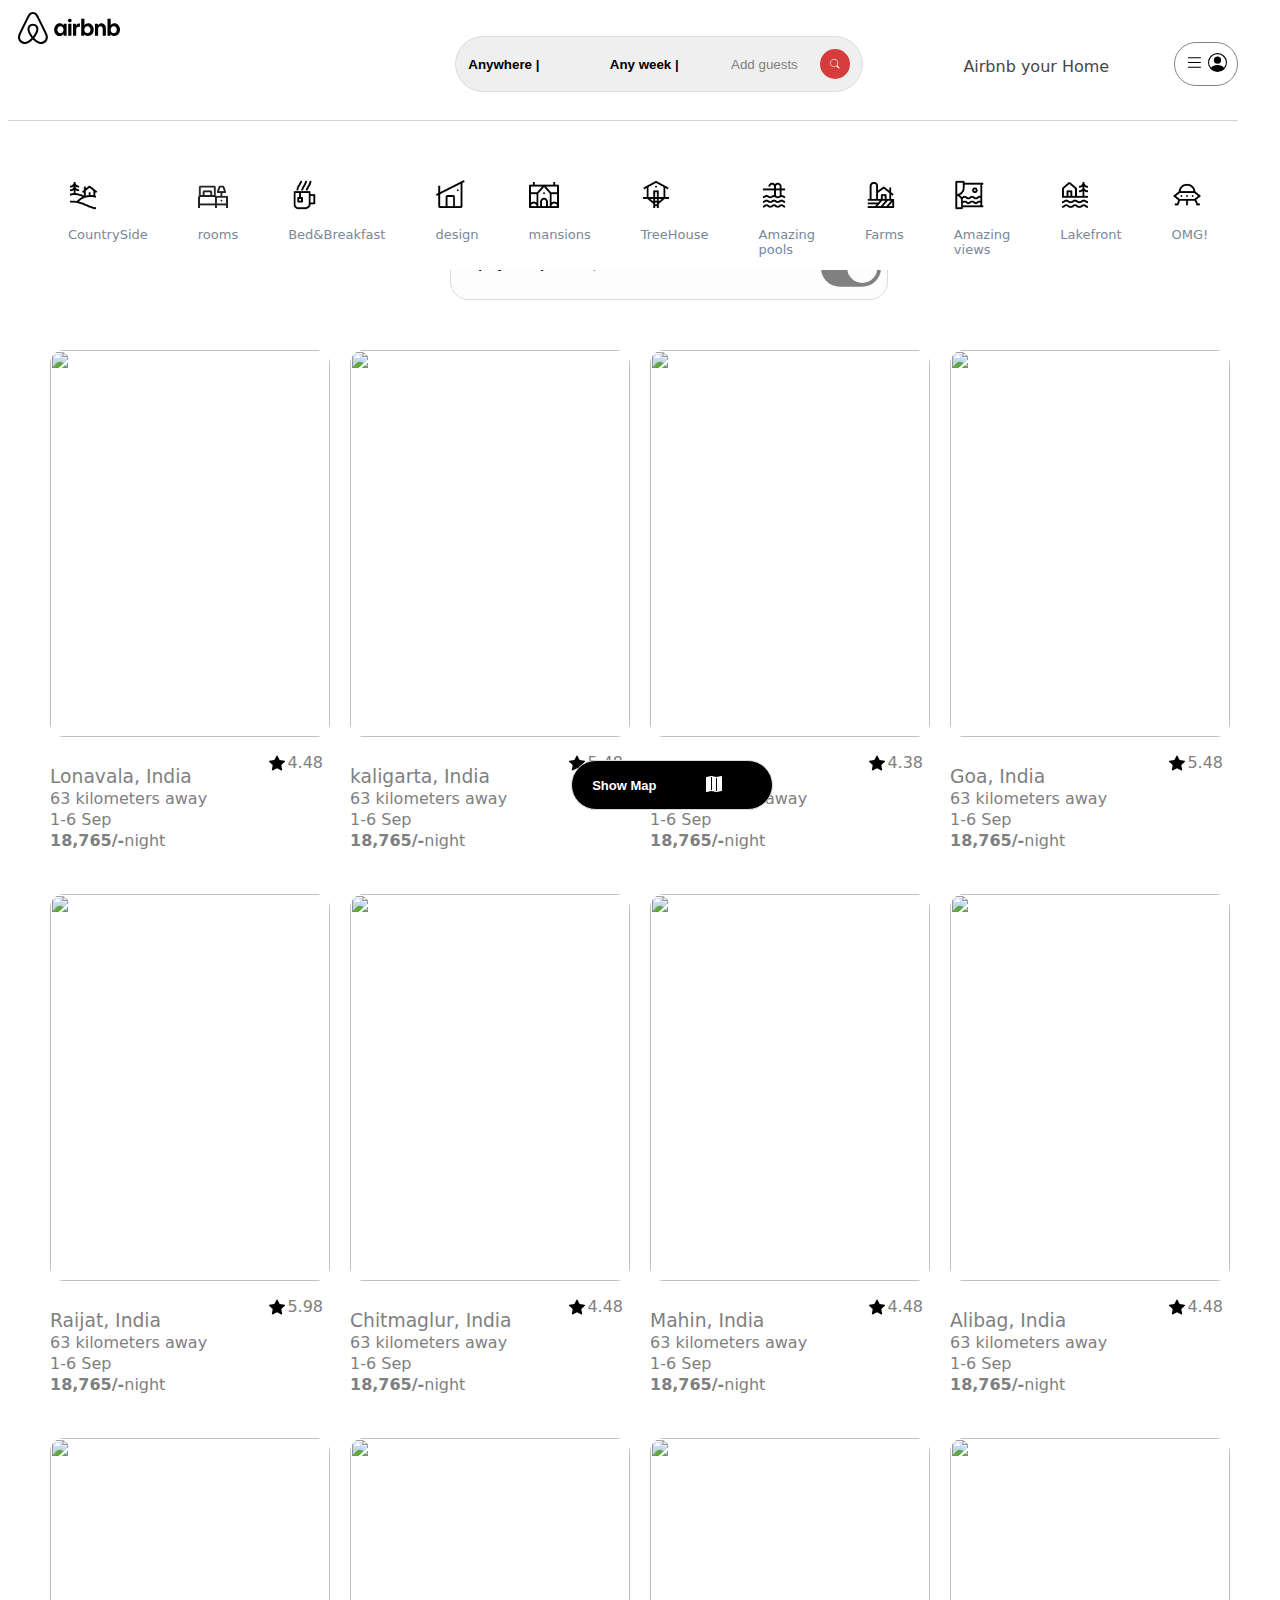
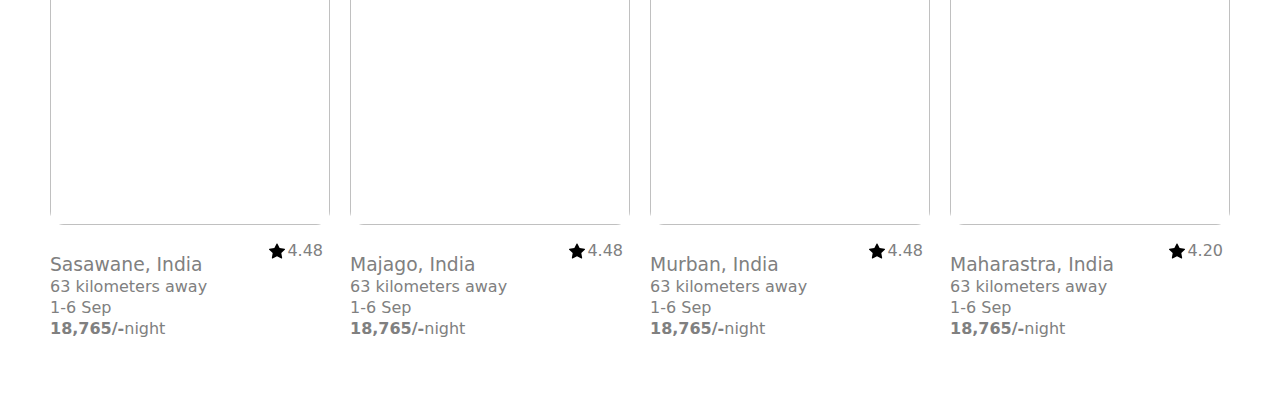
==== index.html @ 7d7a5a63 "my first commit" ====
<!DOCTYPE html>
<html lang="en">
<head>
    <meta charset="UTF-8">
    <meta name="viewport" content="width=device-width, initial-scale=1.0">
    <title>Airbin</title>
    <link rel="stylesheet" href="style.css">
</head>
<body>
     <div class="nav">
        <a href=""><img class="logo" src="logo.svg" alt=""></a>
        <!-- <svg xmlns="http://www.w3.org/2000/svg" style="display:block"><path d="M29.3864 22.7101C29.2429 22.3073 29.0752 21.9176 28.9157 21.5565C28.6701 21.0011 28.4129 20.4446 28.1641 19.9067L28.1444 19.864C25.9255 15.0589 23.5439 10.1881 21.0659 5.38701L20.9607 5.18316C20.7079 4.69289 20.4466 4.18596 20.1784 3.68786C19.8604 3.0575 19.4745 2.4636 19.0276 1.91668C18.5245 1.31651 17.8956 0.833822 17.1853 0.502654C16.475 0.171486 15.7005 -9.83959e-05 14.9165 4.23317e-08C14.1325 9.84805e-05 13.3581 0.171877 12.6478 0.503224C11.9376 0.834571 11.3088 1.31742 10.8059 1.91771C10.3595 2.46476 9.97383 3.05853 9.65572 3.68858C9.38521 4.19115 9.12145 4.70278 8.8664 5.19757L8.76872 5.38696C6.29061 10.1884 3.90903 15.0592 1.69015 19.8639L1.65782 19.9338C1.41334 20.463 1.16057 21.0102 0.919073 21.5563C0.75949 21.9171 0.592009 22.3065 0.448355 22.7103C0.0369063 23.8104 -0.094204 24.9953 0.0668098 26.1585C0.237562 27.334 0.713008 28.4447 1.44606 29.3804C2.17911 30.3161 3.14434 31.0444 4.24614 31.4932C5.07835 31.8299 5.96818 32.002 6.86616 32C7.14824 31.9999 7.43008 31.9835 7.71027 31.9509C8.846 31.8062 9.94136 31.4366 10.9321 30.8639C12.2317 30.1338 13.5152 29.0638 14.9173 27.5348C16.3194 29.0638 17.6029 30.1338 18.9025 30.8639C19.8932 31.4367 20.9886 31.8062 22.1243 31.9509C22.4045 31.9835 22.6864 31.9999 22.9685 32C23.8664 32.002 24.7561 31.8299 25.5883 31.4932C26.6901 31.0444 27.6554 30.3161 28.3885 29.3804C29.1216 28.4447 29.5971 27.3341 29.7679 26.1585C29.9287 24.9952 29.7976 23.8103 29.3864 22.7101ZM14.9173 24.377C13.1816 22.1769 12.0678 20.1338 11.677 18.421C11.5169 17.7792 11.4791 17.1131 11.5656 16.4573C11.6339 15.9766 11.8105 15.5176 12.0821 15.1148C12.4163 14.6814 12.8458 14.3304 13.3374 14.0889C13.829 13.8475 14.3696 13.7219 14.9175 13.7219C15.4655 13.722 16.006 13.8476 16.4976 14.0892C16.9892 14.3307 17.4186 14.6817 17.7528 15.1151C18.0244 15.5181 18.201 15.9771 18.2693 16.4579C18.3556 17.114 18.3177 17.7803 18.1573 18.4223C17.7661 20.1349 16.6526 22.1774 14.9173 24.377ZM27.7406 25.8689C27.6212 26.6908 27.2887 27.4674 26.7762 28.1216C26.2636 28.7759 25.5887 29.2852 24.8183 29.599C24.0393 29.9111 23.1939 30.0217 22.3607 29.9205C21.4946 29.8089 20.6599 29.5239 19.9069 29.0824C18.7501 28.4325 17.5791 27.4348 16.2614 25.9712C18.3591 23.3846 19.669 21.0005 20.154 18.877C20.3723 17.984 20.4196 17.0579 20.2935 16.1475C20.1791 15.3632 19.8879 14.615 19.4419 13.9593C18.9194 13.2519 18.2378 12.6768 17.452 12.2805C16.6661 11.8842 15.798 11.6777 14.9175 11.6777C14.0371 11.6777 13.1689 11.8841 12.383 12.2803C11.5971 12.6765 10.9155 13.2515 10.393 13.9589C9.94707 14.6144 9.65591 15.3624 9.5414 16.1465C9.41524 17.0566 9.4623 17.9822 9.68011 18.8749C10.1648 20.9993 11.4748 23.384 13.5732 25.9714C12.2555 27.4348 11.0845 28.4325 9.92769 29.0825C9.17468 29.5239 8.34007 29.809 7.47395 29.9205C6.64065 30.0217 5.79525 29.9111 5.0162 29.599C4.24581 29.2852 3.57092 28.7759 3.05838 28.1217C2.54585 27.4674 2.21345 26.6908 2.09411 25.8689C1.97932 25.0334 2.07701 24.1825 2.37818 23.3946C2.49266 23.0728 2.62663 22.757 2.7926 22.3818C3.0274 21.851 3.27657 21.3115 3.51759 20.7898L3.54996 20.7197C5.75643 15.9419 8.12481 11.0982 10.5894 6.32294L10.6875 6.13283C10.9384 5.64601 11.1979 5.14267 11.4597 4.6563C11.7101 4.15501 12.0132 3.68171 12.3639 3.2444C12.6746 2.86903 13.0646 2.56681 13.5059 2.35934C13.9473 2.15186 14.4291 2.04426 14.9169 2.04422C15.4047 2.04418 15.8866 2.15171 16.3279 2.35911C16.7693 2.56651 17.1593 2.86867 17.4701 3.24399C17.821 3.68097 18.1242 4.15411 18.3744 4.65538C18.6338 5.13742 18.891 5.63623 19.1398 6.11858L19.2452 6.32315C21.7097 11.0979 24.078 15.9415 26.2847 20.7201L26.3046 20.7631C26.5498 21.2936 26.8033 21.8419 27.042 22.382C27.2082 22.7577 27.3424 23.0738 27.4566 23.3944C27.7576 24.1824 27.8553 25.0333 27.7406 25.8689Z" fill="currentcolor"/><path d="M41.6847 24.1196C40.8856 24.1196 40.1505 23.9594 39.4792 23.6391C38.808 23.3188 38.2327 22.8703 37.7212 22.2937C37.2098 21.7172 36.8263 21.0445 36.5386 20.3078C36.2509 19.539 36.123 18.7062 36.123 17.8093C36.123 16.9124 36.2829 16.0475 36.5705 15.2787C36.8582 14.51 37.2737 13.8373 37.7852 13.2287C38.2966 12.6521 38.9039 12.1716 39.6071 11.8513C40.3103 11.531 41.0455 11.3708 41.8765 11.3708C42.6756 11.3708 43.3788 11.531 44.0181 11.8833C44.6574 12.2037 45.1688 12.6841 45.5843 13.2927L45.6802 11.7232H48.6209V23.7992H45.6802L45.5843 22.0375C45.1688 22.6781 44.6254 23.1906 43.9222 23.575C43.2829 23.9274 42.5158 24.1196 41.6847 24.1196ZM42.4519 21.2367C43.0272 21.2367 43.5386 21.0765 44.0181 20.7882C44.4656 20.4679 44.8172 20.0515 45.1049 19.539C45.3606 19.0265 45.4884 18.4179 45.4884 17.7452C45.4884 17.0725 45.3606 16.4639 45.1049 15.9514C44.8492 15.4389 44.4656 15.0225 44.0181 14.7022C43.5706 14.3818 43.0272 14.2537 42.4519 14.2537C41.8765 14.2537 41.3651 14.4139 40.8856 14.7022C40.4382 15.0225 40.0866 15.4389 39.7989 15.9514C39.5432 16.4639 39.4153 17.0725 39.4153 17.7452C39.4153 18.4179 39.5432 19.0265 39.7989 19.539C40.0546 20.0515 40.4382 20.4679 40.8856 20.7882C41.3651 21.0765 41.8765 21.2367 42.4519 21.2367ZM53.6392 8.4559C53.6392 8.80825 53.5753 9.12858 53.4154 9.38483C53.2556 9.64109 53.0319 9.86531 52.7442 10.0255C52.4565 10.1856 52.1369 10.2497 51.8173 10.2497C51.4976 10.2497 51.178 10.1856 50.8903 10.0255C50.6026 9.86531 50.3789 9.64109 50.2191 9.38483C50.0592 9.09654 49.9953 8.80825 49.9953 8.4559C49.9953 8.10355 50.0592 7.78323 50.2191 7.52697C50.3789 7.23868 50.6026 7.04649 50.8903 6.88633C51.178 6.72617 51.4976 6.66211 51.8173 6.66211C52.1369 6.66211 52.4565 6.72617 52.7442 6.88633C53.0319 7.04649 53.2556 7.27072 53.4154 7.52697C53.5433 7.78323 53.6392 8.07152 53.6392 8.4559ZM50.2191 23.7672V11.6911H53.4154V23.7672H50.2191V23.7672ZM61.9498 14.8623V14.8943C61.79 14.8303 61.5982 14.7982 61.4383 14.7662C61.2466 14.7342 61.0867 14.7342 60.895 14.7342C60 14.7342 59.3287 14.9904 58.8812 15.535C58.4018 16.0795 58.178 16.8483 58.178 17.8413V23.7672H54.9817V11.6911H57.9223L58.0182 13.517C58.3379 12.8763 58.7214 12.3958 59.2648 12.0435C59.7762 11.6911 60.3835 11.531 61.0867 11.531C61.3105 11.531 61.5342 11.563 61.726 11.595C61.8219 11.6271 61.8858 11.6271 61.9498 11.6591V14.8623ZM63.2283 23.7672V6.72617H66.4247V13.2287C66.8722 12.6521 67.3836 12.2036 68.0229 11.8513C68.6622 11.531 69.3654 11.3388 70.1645 11.3388C70.9635 11.3388 71.6987 11.4989 72.3699 11.8193C73.0412 12.1396 73.6165 12.588 74.128 13.1646C74.6394 13.7412 75.0229 14.4139 75.3106 15.1506C75.5983 15.9194 75.7261 16.7522 75.7261 17.6491C75.7261 18.546 75.5663 19.4109 75.2787 20.1796C74.991 20.9484 74.5755 21.6211 74.064 22.2297C73.5526 22.8063 72.9453 23.2867 72.2421 23.6071C71.5389 23.9274 70.8037 24.0875 69.9727 24.0875C69.1736 24.0875 68.4704 23.9274 67.8311 23.575C67.1918 23.2547 66.6804 22.7742 66.2649 22.1656L66.169 23.7352L63.2283 23.7672ZM69.3973 21.2367C69.9727 21.2367 70.4841 21.0765 70.9635 20.7882C71.411 20.4679 71.7626 20.0515 72.0503 19.539C72.306 19.0265 72.4339 18.4179 72.4339 17.7452C72.4339 17.0725 72.306 16.4639 72.0503 15.9514C71.7626 15.4389 71.411 15.0225 70.9635 14.7022C70.5161 14.3818 69.9727 14.2537 69.3973 14.2537C68.822 14.2537 68.3106 14.4139 67.8311 14.7022C67.3836 15.0225 67.032 15.4389 66.7443 15.9514C66.4886 16.4639 66.3608 17.0725 66.3608 17.7452C66.3608 18.4179 66.4886 19.0265 66.7443 19.539C67 20.0515 67.3836 20.4679 67.8311 20.7882C68.3106 21.0765 68.822 21.2367 69.3973 21.2367ZM76.9408 23.7672V11.6911H79.8814L79.9773 13.2607C80.3289 12.6841 80.8084 12.2357 81.4157 11.8833C82.023 11.531 82.7262 11.3708 83.5253 11.3708C84.4203 11.3708 85.1874 11.595 85.8267 12.0115C86.4979 12.4279 87.0094 13.0365 87.361 13.8053C87.7126 14.574 87.9043 15.5029 87.9043 16.56V23.7992H84.708V16.9764C84.708 16.1436 84.5162 15.4709 84.1326 14.9904C83.7491 14.51 83.2376 14.2537 82.5664 14.2537C82.0869 14.2537 81.6714 14.3498 81.2878 14.574C80.9362 14.7982 80.6486 15.0865 80.4248 15.503C80.2011 15.8873 80.1052 16.3678 80.1052 16.8483V23.7672H76.9408V23.7672ZM89.5025 23.7672V6.72617H92.6989V13.2287C93.1464 12.6521 93.6578 12.2036 94.2971 11.8513C94.9364 11.531 95.6396 11.3388 96.4387 11.3388C97.2378 11.3388 97.9729 11.4989 98.6442 11.8193C99.3154 12.1396 99.8907 12.588 100.402 13.1646C100.914 13.7412 101.297 14.4139 101.585 15.1506C101.873 15.9194 102 16.7522 102 17.6491C102 18.546 101.841 19.4109 101.553 20.1796C101.265 20.9484 100.85 21.6211 100.338 22.2297C99.8268 22.8063 99.2195 23.2867 98.5163 23.6071C97.8131 23.9274 97.0779 24.0875 96.2469 24.0875C95.4478 24.0875 94.7446 23.9274 94.1053 23.575C93.466 23.2547 92.9546 22.7742 92.5391 22.1656L92.4432 23.7352L89.5025 23.7672ZM95.7035 21.2367C96.2788 21.2367 96.7903 21.0765 97.2697 20.7882C97.7172 20.4679 98.0688 20.0515 98.3565 19.539C98.6122 19.0265 98.7401 18.4179 98.7401 17.7452C98.7401 17.0725 98.6122 16.4639 98.3565 15.9514C98.1008 15.4389 97.7172 15.0225 97.2697 14.7022C96.8222 14.3818 96.2788 14.2537 95.7035 14.2537C95.1281 14.2537 94.6167 14.4139 94.1373 14.7022C93.6898 15.0225 93.3382 15.4389 93.0505 15.9514C92.7628 16.4639 92.6669 17.0725 92.6669 17.7452C92.6669 18.4179 92.7948 19.0265 93.0505 19.539C93.3062 20.0515 93.6898 20.4679 94.1373 20.7882C94.6167 21.0765 95.0962 21.2367 95.7035 21.2367Z" fill="red"/></svg> -->
        <div class="search-bar">
            <button class="search-btn">
                <span class="t1">Anywhere |</span>
                <span class="t2">Any week |</span>
                <span class="t3">Add guests</span>
                <svg xmlns="http://www.w3.org/2000/svg" width="10" height="10" fill="currentColor" class="bi bi-search" viewBox="0 0 16 16">
                    <path d="M11.742 10.344a6.5 6.5 0 1 0-1.397 1.398h-.001c.03.04.062.078.098.115l3.85 3.85a1 1 0 0 0 1.415-1.414l-3.85-3.85a1.007 1.007 0 0 0-.115-.1zM12 6.5a5.5 5.5 0 1 1-11 0 5.5 5.5 0 0 1 11 0z"/>
                  </svg>   
            </button>
        </div>
      

        
        <div class="links">
            <a href="" class="link">Airbnb your Home</a>
            <!-- <a href="" class="link">Contact us</a> -->
            <button class="link-btn">
                <svg xmlns="http://www.w3.org/2000/svg" width="19" height="19" fill="currentColor" class="bi bi-list" viewBox="0 0 16 16">
                    <path fill-rule="evenodd" d="M2.5 12a.5.5 0 0 1 .5-.5h10a.5.5 0 0 1 0 1H3a.5.5 0 0 1-.5-.5zm0-4a.5.5 0 0 1 .5-.5h10a.5.5 0 0 1 0 1H3a.5.5 0 0 1-.5-.5zm0-4a.5.5 0 0 1 .5-.5h10a.5.5 0 0 1 0 1H3a.5.5 0 0 1-.5-.5z"/>
                  </svg>
                <svg xmlns="http://www.w3.org/2000/svg" width="19" height="19" fill="black" class="bi bi-person-circle" viewBox="0 0 16 16">
                    <path d="M11 6a3 3 0 1 1-6 0 3 3 0 0 1 6 0z"/>
                    <path fill-rule="evenodd" d="M0 8a8 8 0 1 1 16 0A8 8 0 0 1 0 8zm8-7a7 7 0 0 0-5.468 11.37C3.242 11.226 4.805 10 8 10s4.757 1.225 5.468 2.37A7 7 0 0 0 8 1z"/>
                  </svg>
            </button>
        </div>
    </div>

    <div class="icons">
        <div class="me">
            <div class="1">
                <img src="images airbnb/i1.jpeg" alt="" class="icons-img">
                <p>CountrySide</p>
            </div>
            <div class="2">
                <img src="images airbnb/i2.jpeg" alt="" class="icons-img">
                <p>rooms</p>
            </div>
            <div class="3">
                <img src="images airbnb/i3.jpeg" alt="" class="icons-img">
                <p>Bed&Breakfast</p>
             </div>
             <div class="4">
                <img src="images airbnb/i4.jpeg" alt="" class="icons-img">
                <p>design</p>   
             </div>
             <div class="5">
                <img src="images airbnb/i5.jpeg" alt="" class="icons-img">
                <p>mansions</p>
             </div>
             <div class="6">
                <img src="images airbnb/i6.jpeg" alt="" class="icons-img">
                <p>TreeHouse</p>
             </div>
             <div class="7">
                <img src="images airbnb/i7.jpeg" alt="" class="icons-img">
                <p>Amazing pools</p>
             </div>
             <div class="8">
                <img src="images airbnb/i8.jpeg" alt="" class="icons-img">
                <p>Farms</p>
             </div>
             <div class="9">
                <img src="images airbnb/i9.jpeg" alt="" class="icons-img">
                <p>Amazing views</p>
             </div>
             <div class="10">
                <img src="images airbnb/i10.jpeg" alt="" class="icons-img">
                <p>Lakefront</p>
             </div>
             <div class="11">
                <img src="images airbnb/i11.jpeg" alt="" class="icons-img">
                <p>OMG!</p>
             </div>
         </div>
    </div>

   <button class="last-btn">
    <h4>Display total price</h4>
    <h3>|</h3>
    <h4 class="light">Includes all fees,before taxes</h4>
    <svg xmlns="http://www.w3.org/2000/svg" width="60" height="60" fill="gray" class="bi bi-toggle-on" viewBox="0 0 16 16">
        <path d="M5 3a5 5 0 0 0 0 10h6a5 5 0 0 0 0-10H5zm6 9a4 4 0 1 1 0-8 4 4 0 0 1 0 8z"/>
      </svg>
    </button>
   



   <div class="parent">
    <div class="card">
        <img src="https://a0.muscache.com/im/pictures/miso/Hosting-598289084005563595/original/ce60fac6-f42a-4a09-a717-f7f5c13926c4.jpeg?im_w=720" alt="" class="card-img">
        <div class="card-flex">
            <div class="text">
                <h3>Lonavala, India <br> <span class="sec-line">63 kilometers away <br>1-6 Sep <br></span> <span class="third-line"><strong>18,765/-</strong>night</span></h3>
            </div>
            <div class="item">
                <svg xmlns="http://www.w3.org/2000/svg" width="16" height="16" fill="currentColor" class="bi bi-star-fill" viewBox="0 0 16 16">
                    <path d="M3.612 15.443c-.386.198-.824-.149-.746-.592l.83-4.73L.173 6.765c-.329-.314-.158-.888.283-.95l4.898-.696L7.538.792c.197-.39.73-.39.927 0l2.184 4.327 4.898.696c.441.062.612.636.282.95l-3.522 3.356.83 4.73c.078.443-.36.79-.746.592L8 13.187l-4.389 2.256z"/>
                  </svg>
              <h3>4.48</h3>
            </div>
        </div>
    </div>

    <div class="card">
        <img src="https://a0.muscache.com/im/pictures/miso/Hosting-905396858588479610/original/d1b41a1f-fb4c-4ff7-bdfc-3fc51720f79e.jpeg?im_w=720" alt="" class="card-img">
        <div class="card-flex">
            <div class="text">
                <h3>kaligarta, India <br> <span class="sec-line">63 kilometers away <br>1-6 Sep <br></span> <span class="third-line"><strong>18,765/-</strong>night</span></h3>
            </div>
            <div class="item">
                <svg xmlns="http://www.w3.org/2000/svg" width="16" height="16" fill="currentColor" class="bi bi-star-fill" viewBox="0 0 16 16">
                    <path d="M3.612 15.443c-.386.198-.824-.149-.746-.592l.83-4.73L.173 6.765c-.329-.314-.158-.888.283-.95l4.898-.696L7.538.792c.197-.39.73-.39.927 0l2.184 4.327 4.898.696c.441.062.612.636.282.95l-3.522 3.356.83 4.73c.078.443-.36.79-.746.592L8 13.187l-4.389 2.256z"/>
                  </svg>
              <h3>5.48</h3>
            </div>
        </div>
    </div>

    <div class="card">
        <img src="https://a0.muscache.com/im/pictures/miso/Hosting-867054237184940077/original/c62d710c-f76c-4761-b90f-89fd31506788.jpeg?im_w=720" alt="" class="card-img">
        <div class="card-flex">
            <div class="text">
                <h3>Goa, India <br> <span class="sec-line">63 kilometers away <br>1-6 Sep <br></span> <span class="third-line"><strong>18,765/-</strong>night</span></h3>
            </div>
            <div class="item">
                <svg xmlns="http://www.w3.org/2000/svg" width="16" height="16" fill="currentColor" class="bi bi-star-fill" viewBox="0 0 16 16">
                    <path d="M3.612 15.443c-.386.198-.824-.149-.746-.592l.83-4.73L.173 6.765c-.329-.314-.158-.888.283-.95l4.898-.696L7.538.792c.197-.39.73-.39.927 0l2.184 4.327 4.898.696c.441.062.612.636.282.95l-3.522 3.356.83 4.73c.078.443-.36.79-.746.592L8 13.187l-4.389 2.256z"/>
                  </svg>
              <h3>4.38</h3>
            </div>
        </div>
    </div>

    <div class="card">
        <img src="https://a0.muscache.com/im/pictures/miso/Hosting-660462428027837296/original/518619bf-c3e0-47ed-a05f-1f549250ad15.jpeg?im_w=720" alt="" class="card-img">
        <div class="card-flex">
            <div class="text">
                <h3>Goa, India <br> <span class="sec-line">63 kilometers away <br>1-6 Sep <br></span> <span class="third-line"><strong>18,765/-</strong>night</span></h3>
            </div>
            <div class="item">
                <svg xmlns="http://www.w3.org/2000/svg" width="16" height="16" fill="currentColor" class="bi bi-star-fill" viewBox="0 0 16 16">
                    <path d="M3.612 15.443c-.386.198-.824-.149-.746-.592l.83-4.73L.173 6.765c-.329-.314-.158-.888.283-.95l4.898-.696L7.538.792c.197-.39.73-.39.927 0l2.184 4.327 4.898.696c.441.062.612.636.282.95l-3.522 3.356.83 4.73c.078.443-.36.79-.746.592L8 13.187l-4.389 2.256z"/>
                  </svg>
              <h3>5.48</h3>
            </div>
        </div>
    </div>

    <div class="card">
        <img src="https://a0.muscache.com/im/pictures/6b289dab-eb9c-4fd1-96f9-5ea23928d101.jpg?im_w=720" alt="" class="card-img">
        <div class="card-flex">
            <div class="text">
                <h3>Raijat, India <br> <span class="sec-line">63 kilometers away <br>1-6 Sep <br></span> <span class="third-line"><strong>18,765/-</strong>night</span></h3>
            </div>
            <div class="item">
                <svg xmlns="http://www.w3.org/2000/svg" width="16" height="16" fill="currentColor" class="bi bi-star-fill" viewBox="0 0 16 16">
                    <path d="M3.612 15.443c-.386.198-.824-.149-.746-.592l.83-4.73L.173 6.765c-.329-.314-.158-.888.283-.95l4.898-.696L7.538.792c.197-.39.73-.39.927 0l2.184 4.327 4.898.696c.441.062.612.636.282.95l-3.522 3.356.83 4.73c.078.443-.36.79-.746.592L8 13.187l-4.389 2.256z"/>
                  </svg>
              <h3>5.98</h3>
            </div>
        </div>
    </div>

    <div class="card">
        <img src="https://a0.muscache.com/im/pictures/a1f47f50-5f72-4621-948a-4ac0a3dec950.jpg?im_w=720" alt="" class="card-img">
        <div class="card-flex">
            <div class="text">
                <h3>Chitmaglur, India <br> <span class="sec-line">63 kilometers away <br>1-6 Sep <br></span> <span class="third-line"><strong>18,765/-</strong>night</span></h3>
            </div>
            <div class="item">
                <svg xmlns="http://www.w3.org/2000/svg" width="16" height="16" fill="currentColor" class="bi bi-star-fill" viewBox="0 0 16 16">
                    <path d="M3.612 15.443c-.386.198-.824-.149-.746-.592l.83-4.73L.173 6.765c-.329-.314-.158-.888.283-.95l4.898-.696L7.538.792c.197-.39.73-.39.927 0l2.184 4.327 4.898.696c.441.062.612.636.282.95l-3.522 3.356.83 4.73c.078.443-.36.79-.746.592L8 13.187l-4.389 2.256z"/>
                  </svg>
              <h3>4.48</h3>
            </div>
        </div>
    </div>

    <div class="card">
        <img src="https://a0.muscache.com/im/pictures/miso/Hosting-46651958/original/ae60e9f7-5d52-454a-be04-4e608a7e3e21.jpeg?im_w=720" alt="" class="card-img">
        <div class="card-flex">
            <div class="text">
                <h3>Mahin, India <br> <span class="sec-line">63 kilometers away <br>1-6 Sep <br></span> <span class="third-line"><strong>18,765/-</strong>night</span></h3>
            </div>
            <div class="item">
                <svg xmlns="http://www.w3.org/2000/svg" width="16" height="16" fill="currentColor" class="bi bi-star-fill" viewBox="0 0 16 16">
                    <path d="M3.612 15.443c-.386.198-.824-.149-.746-.592l.83-4.73L.173 6.765c-.329-.314-.158-.888.283-.95l4.898-.696L7.538.792c.197-.39.73-.39.927 0l2.184 4.327 4.898.696c.441.062.612.636.282.95l-3.522 3.356.83 4.73c.078.443-.36.79-.746.592L8 13.187l-4.389 2.256z"/>
                  </svg>
              <h3>4.48</h3>
            </div>
        </div>
    </div>

    <div class="card">
        <img src="https://a0.muscache.com/im/pictures/03c5e434-b75d-4051-82a7-00869833dc90.jpg?im_w=720" alt="" class="card-img">
        <div class="card-flex">
            <div class="text">
                <h3>Alibag, India <br> <span class="sec-line">63 kilometers away <br>1-6 Sep <br></span> <span class="third-line"><strong>18,765/-</strong>night</span></h3>
            </div>
            <div class="item">
                <svg xmlns="http://www.w3.org/2000/svg" width="16" height="16" fill="currentColor" class="bi bi-star-fill" viewBox="0 0 16 16">
                    <path d="M3.612 15.443c-.386.198-.824-.149-.746-.592l.83-4.73L.173 6.765c-.329-.314-.158-.888.283-.95l4.898-.696L7.538.792c.197-.39.73-.39.927 0l2.184 4.327 4.898.696c.441.062.612.636.282.95l-3.522 3.356.83 4.73c.078.443-.36.79-.746.592L8 13.187l-4.389 2.256z"/>
                  </svg>
              <h3>4.48</h3>
            </div>
        </div>
    </div>

    <div class="card">
        <img src="https://a0.muscache.com/im/pictures/miso/Hosting-651915237420937611/original/61fa733e-1e5d-4f4e-b5cd-87f2d671983b.jpeg?im_w=720" alt="" class="card-img">
        <div class="card-flex">
            <div class="text">
                <h3>Sasawane, India <br> <span class="sec-line">63 kilometers away <br>1-6 Sep <br></span> <span class="third-line"><strong>18,765/-</strong>night</span></h3>
            </div>
            <div class="item">
                <svg xmlns="http://www.w3.org/2000/svg" width="16" height="16" fill="currentColor" class="bi bi-star-fill" viewBox="0 0 16 16">
                    <path d="M3.612 15.443c-.386.198-.824-.149-.746-.592l.83-4.73L.173 6.765c-.329-.314-.158-.888.283-.95l4.898-.696L7.538.792c.197-.39.73-.39.927 0l2.184 4.327 4.898.696c.441.062.612.636.282.95l-3.522 3.356.83 4.73c.078.443-.36.79-.746.592L8 13.187l-4.389 2.256z"/>
                  </svg>
              <h3>4.48</h3>
            </div>
        </div>
    </div>

    <div class="card">
        <img src="https://a0.muscache.com/im/pictures/miso/Hosting-658513048579256814/original/2647a9ea-1934-4774-9da0-62d03ebc892d.jpeg?im_w=720" alt="" class="card-img">
        <div class="card-flex">
            <div class="text">
                <h3>Majago, India <br> <span class="sec-line">63 kilometers away <br>1-6 Sep <br></span> <span class="third-line"><strong>18,765/-</strong>night</span></h3>
            </div>
            <div class="item">
                <svg xmlns="http://www.w3.org/2000/svg" width="16" height="16" fill="currentColor" class="bi bi-star-fill" viewBox="0 0 16 16">
                    <path d="M3.612 15.443c-.386.198-.824-.149-.746-.592l.83-4.73L.173 6.765c-.329-.314-.158-.888.283-.95l4.898-.696L7.538.792c.197-.39.73-.39.927 0l2.184 4.327 4.898.696c.441.062.612.636.282.95l-3.522 3.356.83 4.73c.078.443-.36.79-.746.592L8 13.187l-4.389 2.256z"/>
                  </svg>
              <h3>4.48</h3>
            </div>
        </div>
    </div>

    <div class="card">
        <img src="https://a0.muscache.com/im/pictures/miso/Hosting-661201204231662812/original/aa128bd0-5701-4d0f-8bab-5f73e61088a2.jpeg?im_w=720" alt="" class="card-img">
        <div class="card-flex">
            <div class="text">
                <h3>Murban, India <br> <span class="sec-line">63 kilometers away <br>1-6 Sep <br></span> <span class="third-line"><strong>18,765/-</strong>night</span></h3>
            </div>
            <div class="item">
                <svg xmlns="http://www.w3.org/2000/svg" width="16" height="16" fill="currentColor" class="bi bi-star-fill" viewBox="0 0 16 16">
                    <path d="M3.612 15.443c-.386.198-.824-.149-.746-.592l.83-4.73L.173 6.765c-.329-.314-.158-.888.283-.95l4.898-.696L7.538.792c.197-.39.73-.39.927 0l2.184 4.327 4.898.696c.441.062.612.636.282.95l-3.522 3.356.83 4.73c.078.443-.36.79-.746.592L8 13.187l-4.389 2.256z"/>
                  </svg>
              <h3>4.48</h3>
            </div>
        </div>
    </div>

    <div class="card">
        <img src="https://a0.muscache.com/im/pictures/miso/Hosting-867054237184940077/original/c62d710c-f76c-4761-b90f-89fd31506788.jpeg?im_w=720" alt="" class="card-img">
        <div class="card-flex">
            <div class="text">
                <h3>Maharastra, India <br> <span class="sec-line">63 kilometers away <br>1-6 Sep <br></span> <span class="third-line"><strong>18,765/-</strong>night</span></h3>
            </div>
            <div class="item">
                <svg xmlns="http://www.w3.org/2000/svg" width="16" height="16" fill="currentColor" class="bi bi-star-fill" viewBox="0 0 16 16">
                    <path d="M3.612 15.443c-.386.198-.824-.149-.746-.592l.83-4.73L.173 6.765c-.329-.314-.158-.888.283-.95l4.898-.696L7.538.792c.197-.39.73-.39.927 0l2.184 4.327 4.898.696c.441.062.612.636.282.95l-3.522 3.356.83 4.73c.078.443-.36.79-.746.592L8 13.187l-4.389 2.256z"/>
                  </svg>
              <h3>4.20</h3>
            </div>
        </div>
    </div>

   </div>
   <button class="end-btn">
    <p>Show Map</p>
    <div class="end-icon">
        <svg xmlns="http://www.w3.org/2000/svg" width="16" height="16" fill="white" class="bi bi-map-fill" viewBox="0 0 16 16">
            <path fill-rule="evenodd" d="M16 .5a.5.5 0 0 0-.598-.49L10.5.99 5.598.01a.5.5 0 0 0-.196 0l-5 1A.5.5 0 0 0 0 1.5v14a.5.5 0 0 0 .598.49l4.902-.98 4.902.98a.502.502 0 0 0 .196 0l5-1A.5.5 0 0 0 16 14.5V.5zM5 14.09V1.11l.5-.1.5.1v12.98l-.402-.08a.498.498 0 0 0-.196 0L5 14.09zm5 .8V1.91l.402.08a.5.5 0 0 0 .196 0L11 1.91v12.98l-.5.1-.5-.1z"/>
          </svg>
    </div>
   </button>
</body>
</html>
---- style.css ----
body{
    font-family: system-ui, -apple-system, BlinkMacSystemFont, 'Segoe UI', Roboto, Oxygen, Ubuntu, Cantarell, 'Open Sans', 'Helvetica Neue', sans-serif;
}
.nav{
    position: sticky;
    top: 0;
    width: 1230px;
    padding: 16px 0;
    /* margin: 0px; */
    display: flex;
    justify-content: space-between;
    align-items: center;
    border-bottom: 1px solid lightgray;
    /* border: 1px solid rgb(216, 210, 210); */
    background-color: white;
    height: 80px;

}
.logo{
    padding: 10px;
    padding-top: 60px;
}

.search-btn{
    display: flex;
    align-items: center;
    justify-content: space-between;
    width: 110%;
    padding: 2px 2px ;
    border: 1px solid gainsboro;
    border-radius: 30px;
}
.t1{
    color: red;
    /* border: 1px solid gray; */
    margin-right: 48px;
    font-weight: bold;
    color: black;
    padding: 1px 10px;
}
.t2{
    margin-right: 40px;
    font-weight: bold;
}
.t3{
    color: gray;
}

.search-bar svg{
    color: rgb(255, 255, 255);
    background-color: rgb(214, 60, 60);
    width: 20px;
    padding: 10px 5px;
    margin: 10px;
    border-radius: 25px;

    
}

.card{
    width:280px;
    /* border: 1px solid lightgray; */
    /* border-radius: 14px; */
    /* padding: 5px; */
    height: fit-content;
}
.card-img{
    width: 100%;
    border-radius: 14px;
    height: 43vh;
}
.parent{
    display: flex;
    gap:20px;
    justify-content: center;
    flex-wrap: wrap;
    padding: 50px 10px;
}
.card-flex{
    display: flex;
    justify-content: space-between;
    align-items: center;
}

.item{
    display: flex;
    justify-content: space-between;
    align-items: center;
    margin-bottom: 90px;
    padding: 10px 5px;
}
.item h3 { 
    font-size: 16px;
    font-weight: 500;
    font-size: medium;
     margin: 2px;
  } 
  
.text h3 {
    margin: 0;
    font-weight: normal;
  }
  .text .sec-line{
    color: gray;
    font-weight: normal;
    font-size: medium;
  }
 .text .third-line{
    font-size: medium;
 }
  .btn{
    border: 1px solid rgb(40, 28, 28);
    border-radius: 1px;
    padding: 10px 40px;
  }
  .links .link-btn{
    border: 1px solid rgb(137, 130, 130);
    border-radius: 30px;
    padding: 10px;
    /* width: 35%; */
    background-color: white;
    cursor: pointer;
  }
  .link-btn:hover{
    background-color: lightgrey;

  }
  .link{
    text-decoration: none;
    border: 1px transparent;
    padding: 10px;
    border-radius: 20px;
    cursor: pointer;
    color: rgb(72, 70, 70);
    font-weight: normal;
    margin-right: 50px;

  }
  .link:hover{
    background-color: lightgrey;
  }
 .icons{
  width: 1250px;
  display: flex;
  gap: 5px;
  position:sticky;
  top:20%;
  background-color: white;
  /* border: 1px solid red; */
  margin-block-start: 5px;
 }
 
 .icons .me{
  display: flex;
  margin-left: 60px;
  
 }
 .icons-img{
  width: 30px;
  justify-content: center;
  margin-right: 30px;

 }
 p{
  font-size: small;
  color: lightslategray;
  margin-right: 50px;
 }
 .last-btn{
  display: flex;
  /* position: sticky; */
  gap: 20px;
  margin-left: 35%;
  margin-top: 20px;
  border: 1px solid gainsboro;
  border-radius: 18px;
  background-color: rgb(253, 253, 253);
 }
 h4{
  font-weight:600;
 }
 h3{
  color: gray;
  font-weight: lighter;
 }
 .light{
  color: gray;
 }

.end-btn{
  display: flex;
  align-items: center;
  position: fixed;
  /* gap: 15px; */
  margin-left: 44%;
  bottom: 10%;
  border: 1px solid gainsboro;
  border-radius: 90px;
  background-color: black;
  padding: 10px 0px;
  height: 50px;
  
}
.end-btn p{
  color: white;
  margin-left: 20px;
  font-weight: bold;
}
.end-btn svg{
  margin-right: 50px;
  cursor: pointer;
}


.end-btn svg:hover{
  background-color: lightslategray;

}
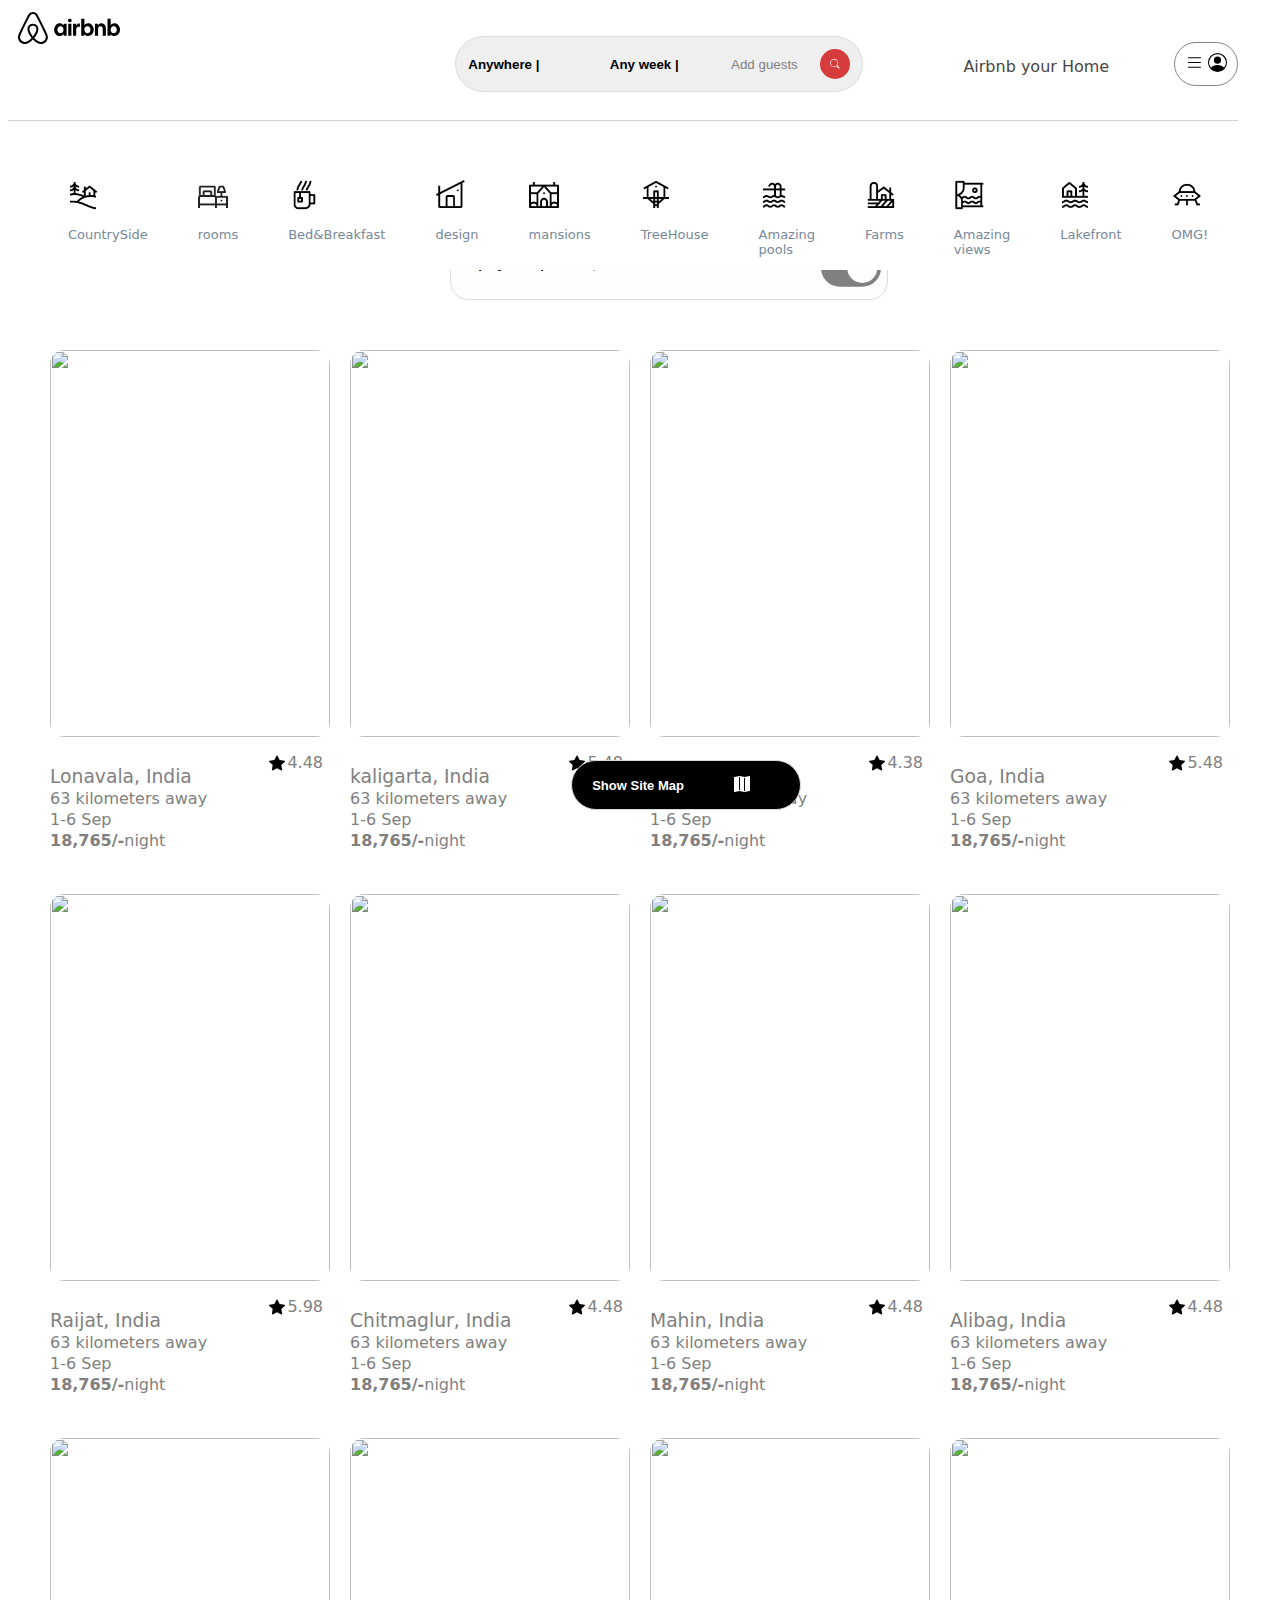
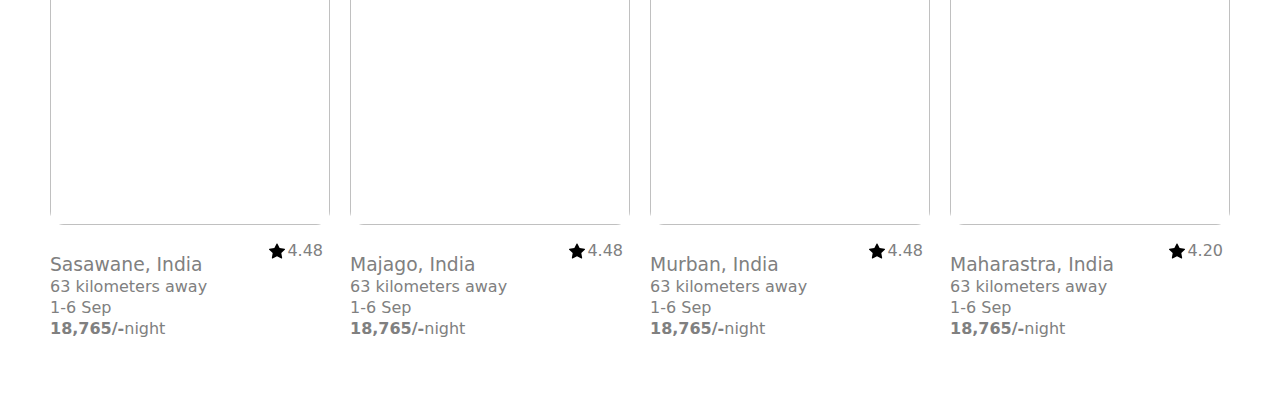
==== commit 9cc78255: "Update index.html" ====
--- a/index.html
+++ b/index.html
@@ -2,6 +2,7 @@
 <html lang="en">
 <head>
     <meta charset="UTF-8">
+    <meta name="google-site-verification" content="VMmZaO_t_ko93bzkBFUULuORkYEPDb6sSILAdAgQ04Y" />
     <meta name="viewport" content="width=device-width, initial-scale=1.0">
     <title>Airbin</title>
     <link rel="stylesheet" href="style.css">
@@ -282,7 +283,7 @@
 
    </div>
    <button class="end-btn">
-    <p>Show Map</p>
+    <p>Show Site Map</p>
     <div class="end-icon">
         <svg xmlns="http://www.w3.org/2000/svg" width="16" height="16" fill="white" class="bi bi-map-fill" viewBox="0 0 16 16">
             <path fill-rule="evenodd" d="M16 .5a.5.5 0 0 0-.598-.49L10.5.99 5.598.01a.5.5 0 0 0-.196 0l-5 1A.5.5 0 0 0 0 1.5v14a.5.5 0 0 0 .598.49l4.902-.98 4.902.98a.502.502 0 0 0 .196 0l5-1A.5.5 0 0 0 16 14.5V.5zM5 14.09V1.11l.5-.1.5.1v12.98l-.402-.08a.498.498 0 0 0-.196 0L5 14.09zm5 .8V1.91l.402.08a.5.5 0 0 0 .196 0L11 1.91v12.98l-.5.1-.5-.1z"/>
@@ -290,4 +291,4 @@
     </div>
    </button>
 </body>
-</html>+</html>
